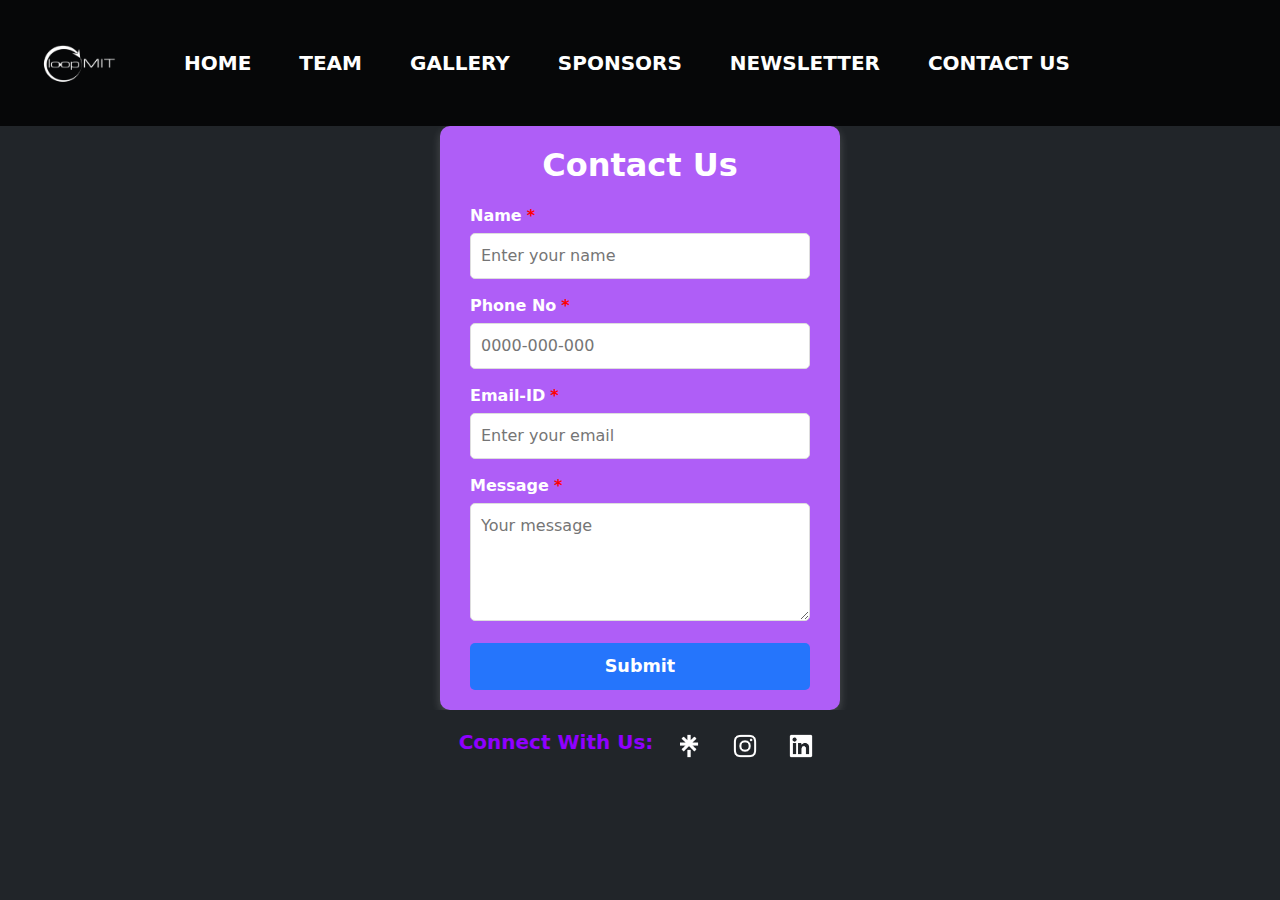
==== contact.html @ aa3fe638 "added contact" ====
<!DOCTYPE html>
<html lang="en">
<head>
<meta charset="UTF-8">
<meta name="viewport" content="width=device-width, initial-scale=1.0">
<title>Contact</title>
<link rel="stylesheet" href="index.css">
<link rel="icon" type="image/x-icon" href="Assets/Loop Logo Gradient.png">
<link rel="stylesheet" href="https://cdn.jsdelivr.net/npm/bootstrap-icons@1.11.3/font/bootstrap-icons.min.css">
<link rel="stylesheet" href="https://cdnjs.cloudflare.com/ajax/libs/font-awesome/6.5.1/css/all.min.css" integrity="sha512-DTOQO9RWCH3ppGqcWaEA1BIZOC6xxalwEsw9c2QQeAIftl+Vegovlnee1c9QX4TctnWMn13TZye+giMm8e2LwA==" crossorigin="anonymous" referrerpolicy="no-referrer" />
<link href="https://fonts.googleapis.com/css2?family=Lora&family=Press+Start+2P&family=Rubik:wght@300&display=swap" rel="stylesheet">
<link rel="stylesheet" href="https://unpkg.com/aos@next/dist/aos.css" />
<style>
    .navbar-content:hover
        {
        color: rgb(126, 6, 255);
        transform: scale(1.1);
        
        }
        .navbar
        {
        background-color: rgba(0,0,0,0.8);
        top: 10;
        position: sticky;
        
        }
        .body
        {
            font-family: 'Tomorrow', sans-serif;
        }

        
        .social-media:hover
        {
            transform: scale(1.2);
            transition: transform 0.3s ease;
            background-color: rgb(72, 26, 115);
        }
        .social-media
        {
            padding: auto;
        }
        @media (max-width: 768px)
        {
        .title-text
        {
            text-align: center;
            
        }
        }
        .contact-form {
      background-color: #af5ef7;
      border-radius: 10px;
      padding: 20px 30px;
      width: 100%;
      max-width: 400px;
      margin: auto;
      box-shadow: 0 4px 10px rgba(252, 250, 250, 0.2);
    }
    .contact-form h2 {
      text-align: center;
      color: #333;
      margin-bottom: 20px;
    }
    .contact-form label {
      display: block;
      font-weight: bold;
      color: #ffffff;
      margin-bottom: 5px;
    }
    .contact-form input,
    .contact-form textarea {
      width: 100%;
      padding: 10px;
      border: 1px solid #ddd;
      border-radius: 5px;
      margin-bottom: 15px;
      font-size: 1em;
    }
    .contact-form input:focus,
    .contact-form textarea:focus {
      border-color: #2575fc;
      outline: none;
      box-shadow: 0 0 5px rgba(37, 117, 252, 0.5);
    }
    .contact-form button {
      width: 100%;
      padding: 10px;
      border: none;
      background-color: #2575fc;
      color: white;
      font-size: 1.1em;
      font-weight: bold;
      border-radius: 5px;
      cursor: pointer;
      transition: background-color 0.3s;
    }
    .contact-form button:hover {
      background-color: #1a5bb8;
    }
    .required {
      color: red;
      margin-left: 5px;
      
    }
</style>
</head>
<body class="bg-dark">
<script src="https://cdn.jsdelivr.net/npm/bootstrap@5.3.2/dist/js/bootstrap.min.js" integrity="sha384-BBtl+eGJRgqQAUMxJ7pMwbEyER4l1g+O15P+16Ep7Q9Q+zqX6gSbd85u4mG4QzX+" crossorigin="anonymous"></script>

<!-- Navigation Bar -->
 <nav class="navbar navbar-expand-lg navbar-dark sticky-top ">
    <div class="container-fluid">
      <a class="navbar-brand" href="index.html">
        <img src="Assets/Loop Logo White.png" alt="LoopMIT" class="src mx-3" style="width: 100px; height: 100px">
      </a>
      <button class="navbar-toggler" type="button" data-bs-toggle="collapse" data-bs-target="#navbarTogglerDemo02" aria-controls="navbarTogglerDemo02" aria-expanded="false" aria-label="Toggle navigation">
        <span class="navbar-toggler-icon"></span>
      </button>
      <div class="collapse navbar-collapse justify-content-end" id="navbarTogglerDemo02">
        <ul class="navbar-nav me-auto mb-2 mb-lg-0">
          <li class="nav-item">
            <a class="nav-link text-white fw-bolder" href="index.html"><h5 class="fw-bolder navbar-content mx-3 my-1"><i class="fa-solid fa-house"></i> HOME</h5></a>
          </li>
          <li class="nav-item">
            <a class="nav-link text-white fw-bolder" href="team.html"><h5 class="fw-bolder navbar-content mx-3 my-1"><i class="fa-solid fa-users-rectangle"></i> TEAM</h5></a>
          </li>
          <li class="nav-item">
            <a class="nav-link text-white fw-bolder" href="gallery.html"><h5 class="fw-bolder navbar-content mx-3 my-1"><i class="fa-solid fa-images"></i> GALLERY</h5></a>
          </li>
          <!--<li class="nav-item">
            <a class="nav-link text-purple fw-bolder" href="crowdfunding.html"><h5 class="fw-bolder navbar-content mx-3 my-1"><i class="fa-solid fa-landmark"></i> CROWDFUNDING</h5></a>
          </li>-->
          <li class="nav-item">
            <a class="nav-link text-white fw-bolder" href="sponsors.html"><h5 class="fw-bolder navbar-content mx-3 my-1"><i class="fa-solid fa-user-tie"></i> SPONSORS</h5></a>
          </li>
          <li class="nav-item">
            <a class="nav-link text-white fw-bolder" href="newsletter.html"><h5 class="fw-bolder navbar-content mx-3 my-1"><i class="fa-regular fa-newspaper"></i> NEWSLETTER</h5></a>
          </li>
          <li>
            <a class="nav-link text-white fw-bolder" href="contact.html"><h5 class="fw-bolder navbar-content mx-3 my-1"><i class="fa-solid  fa-book"></i> CONTACT US</h5></a>
          </li>
        </ul>
      </div>
    </div>
  </nav>
<!--forms-->
<div class="contact-form">
  <h2 class=" fw-bolder text-white">Contact Us</h2>
  <form id="contactForm" action="https://getform.io/f/bollmeya" method="post">
    <label for="name">Name<span class="required">*</span></label>
    <input type="text" id="name" name="name" placeholder="Enter your name" required>

    <label for="phone">Phone No<span class="required">*</span></label>
    <input type="text" id="phone" name="phone" placeholder="0000-000-000" required>

    <label for="email">Email-ID<span class="required">*</span></label>
    <input type="email" id="email" name="email" placeholder="Enter your email" required>

    <label for="message">Message<span class="required">*</span></label>
    <textarea id="message" name="message" rows="4" placeholder="Your message" required></textarea>

    <button type="submit">Submit</button>
  </form>
</div>
<!-- Footer Section -->
<footer class="bg-dark footer">
    <div class="d-flex align-items-center justify-content-center gap-3 p-3">
    <h5 class="text-purple fw-bolder">Connect With Us:</h5>
    <a href="https://linktr.ee/loopmanipal" target="_blank"><img class="social-media" src="Assets/LinkTree.png" alt="LinkTree" style="width: 40px; height: 40px;"></a>
    <a href="https://www.instagram.com/loopmit/" target="_blank"><img class="social-media" src="Assets/Instagram.png" alt="Instagram" style="width: 40px; height: 40px;"></a>
    <a href="https://www.linkedin.com/company/loopmit" target="_blank"><img class="social-media" src="Assets/LinkedIn.png" alt="LinkedIn" style="width: 40px; height: 40px;"></a>
    </div>
</footer>
</body>
</html>
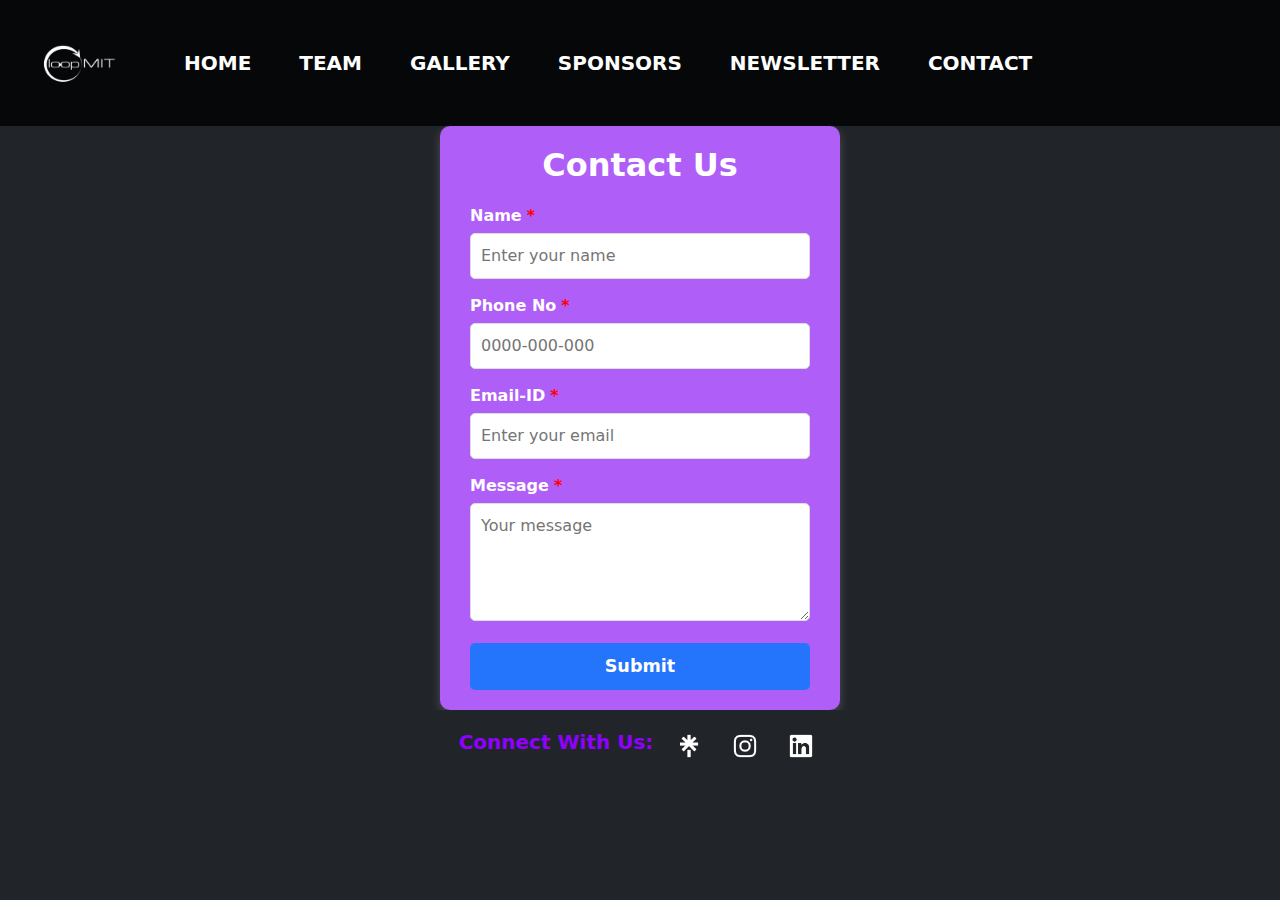
==== commit 03c53f17: "added contact" ====
--- a/contact.html
+++ b/contact.html
@@ -138,7 +138,7 @@
             <a class="nav-link text-white fw-bolder" href="newsletter.html"><h5 class="fw-bolder navbar-content mx-3 my-1"><i class="fa-regular fa-newspaper"></i> NEWSLETTER</h5></a>
           </li>
           <li>
-            <a class="nav-link text-white fw-bolder" href="contact.html"><h5 class="fw-bolder navbar-content mx-3 my-1"><i class="fa-solid  fa-book"></i> CONTACT US</h5></a>
+            <a class="nav-link text-white fw-bolder" href="contact.html"><h5 class="fw-bolder navbar-content mx-3 my-1"><i class="fa-solid  fa-book"></i> CONTACT</h5></a>
           </li>
         </ul>
       </div>
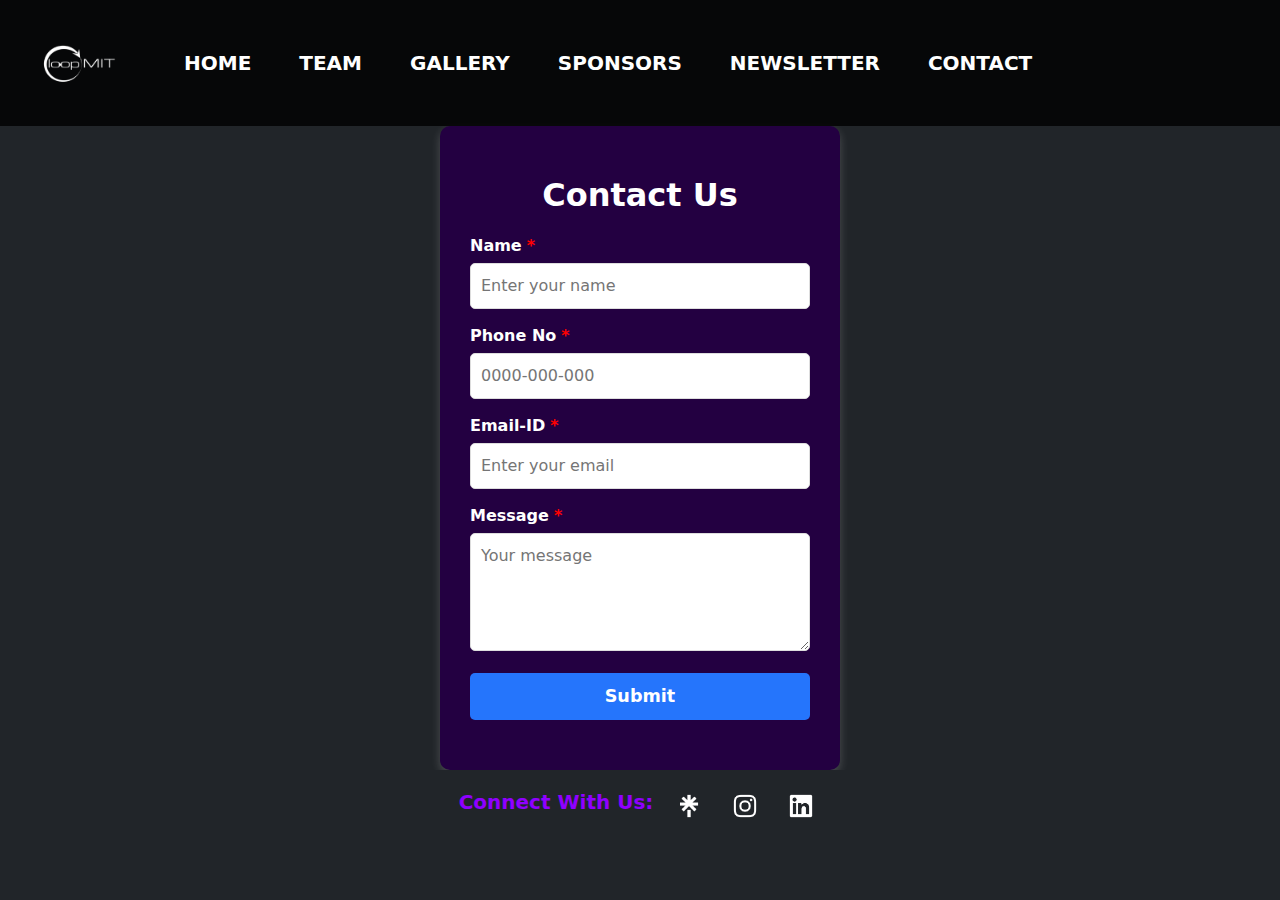
==== commit a917e7de: "updated teams" ====
--- a/contact.html
+++ b/contact.html
@@ -49,9 +49,9 @@
         }
         }
         .contact-form {
-      background-color: #af5ef7;
+      background-color: #230041;
       border-radius: 10px;
-      padding: 20px 30px;
+      padding: 50px 30px;
       width: 100%;
       max-width: 400px;
       margin: auto;
